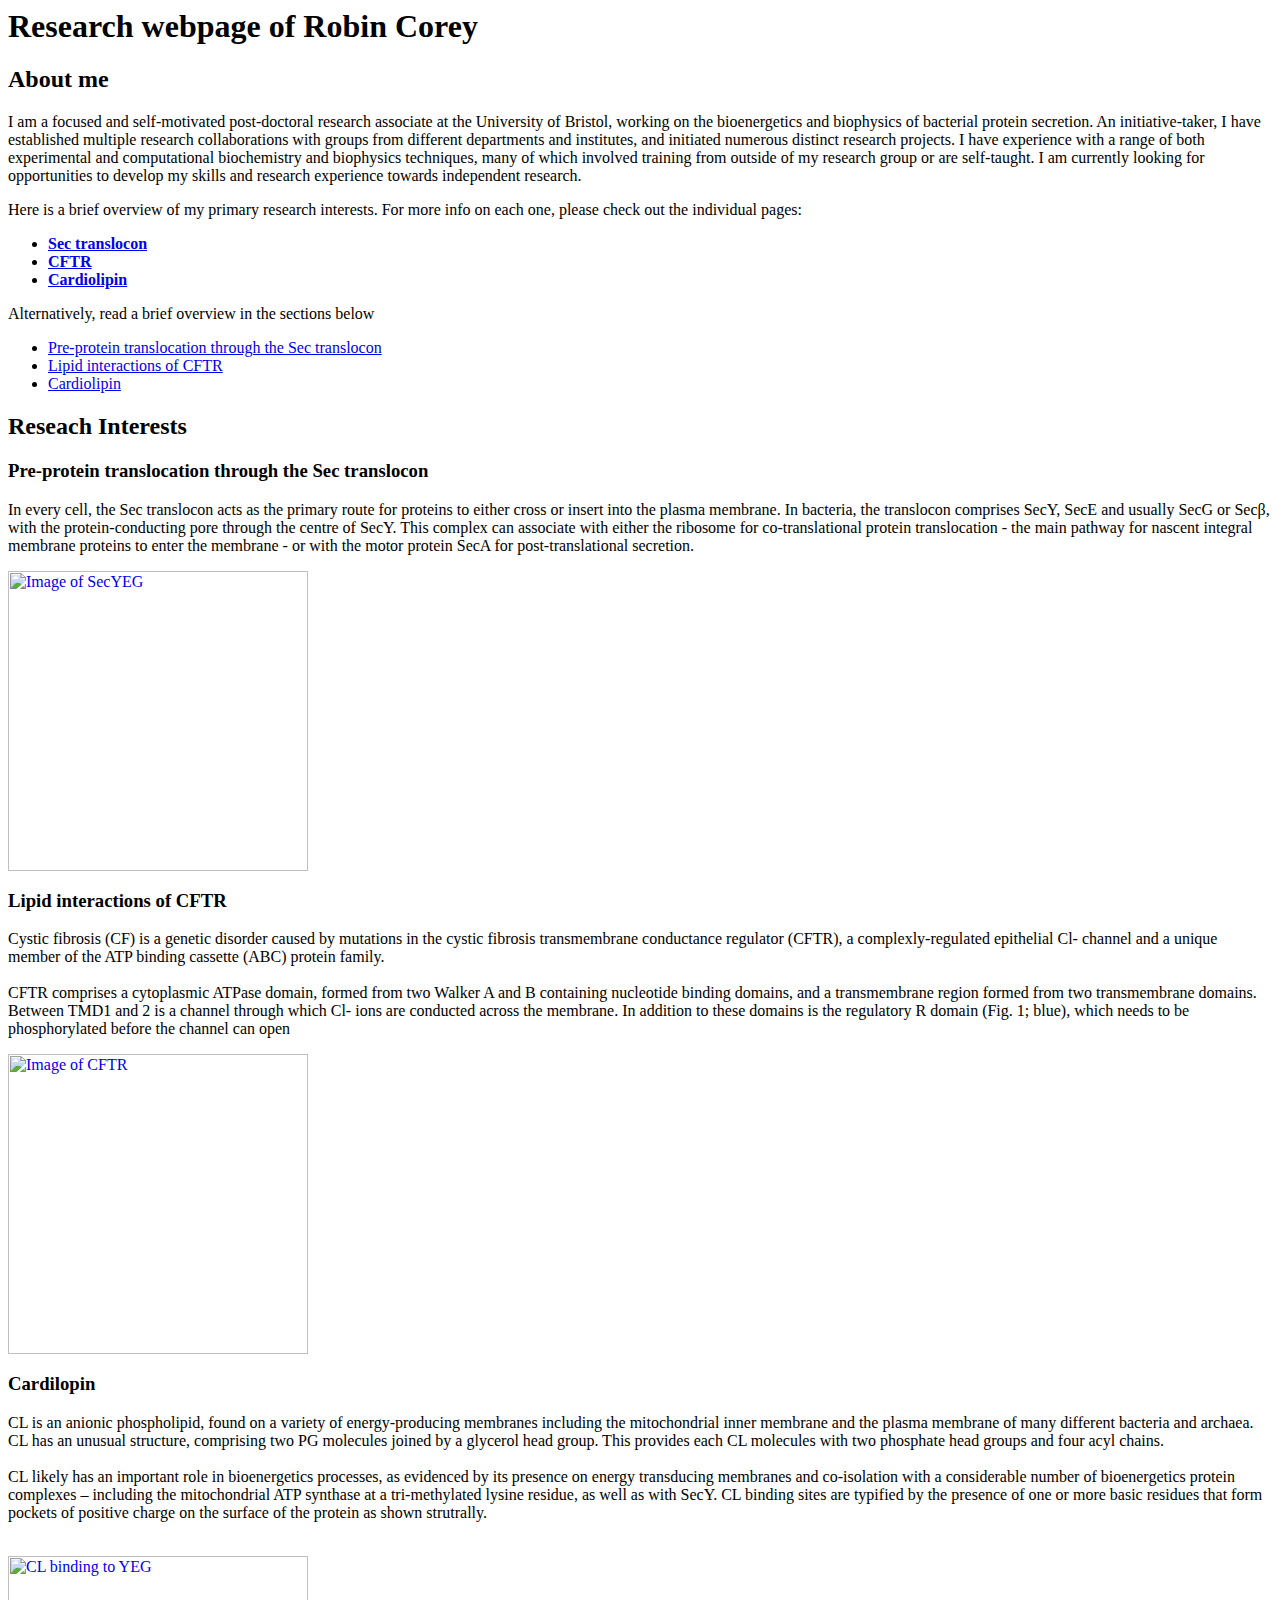
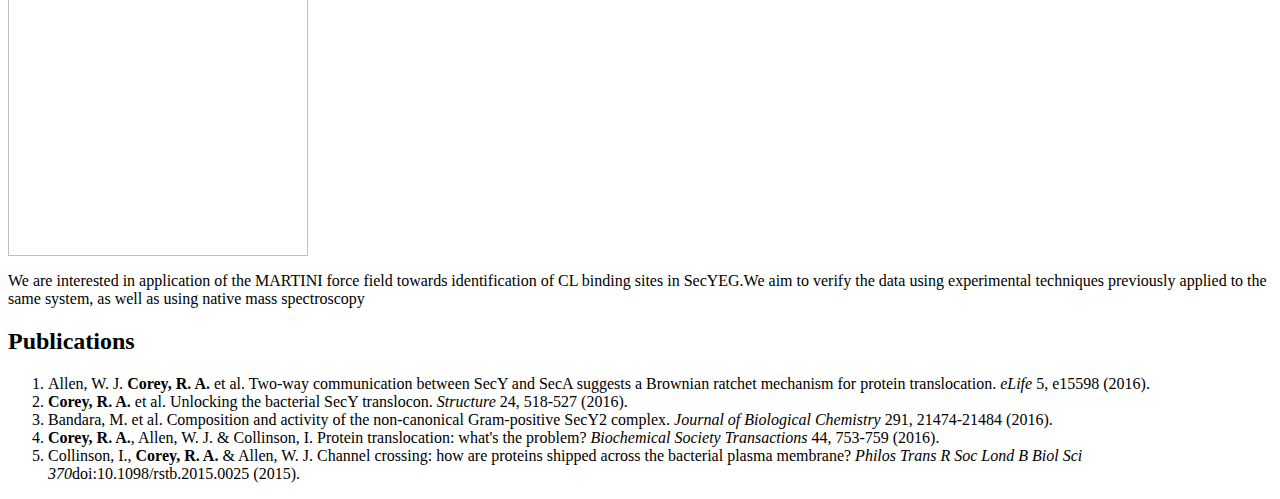
==== research.html @ cf024927 "Initial draft, work in progress" ====
<html>
	<head>
		<title> Research website of Robin Corey </title>
	</head>
	
	<body>
		<h1> Research webpage of Robin Corey </h1>
		<div id="Introduction">
			<h2> About me </h2>
			<p> I am a focused and self-motivated post-doctoral research associate at the University of Bristol, working on the bioenergetics and biophysics of bacterial protein secretion. An initiative-taker, I have established multiple research collaborations with groups from different departments and institutes, and initiated numerous distinct research projects. I have experience with a range of both experimental and computational biochemistry and biophysics techniques, many of which involved training from outside of my research group or are self-taught. I am currently looking for opportunities to develop my skills and research experience towards independent research.
			</p>
		</div>
		
		<div id="Reseach Interests">
			<p> Here is a brief overview of my primary research interests. For more info on each one, please check out the individual pages:</p>
			<ul>
				<li> <a href="https://www.youtube.com/watch?v=dQw4w9WgXcQ" target="_blank"><strong> Sec translocon </strong> </a> </li>
				<li> <a href="https://www.youtube.com/watch?v=dQw4w9WgXcQ" target="_blank"><strong> CFTR </strong></a></li>
				<li> <a href="https://www.youtube.com/watch?v=dQw4w9WgXcQ" target="_blank"><strong> Cardiolipin </strong> </a></li>
			</ul>
			<p> Alternatively, read a brief overview in the sections below </p>
			<ul>
				<li> <a href="#sec"> Pre-protein translocation through the Sec translocon </a> </li>
				<li> <a href="#cftr"> Lipid interactions of CFTR </a></li>
				<li> <a href="#cl"> Cardiolipin  </a></li>
			</ul>
			<h2> Reseach Interests </h2>
			<h3 id="sec"> Pre-protein translocation through the Sec translocon </h3>
			<p> In every cell, the Sec translocon acts as the primary route for proteins to either cross or insert into the plasma membrane. In bacteria, the translocon comprises SecY, SecE and usually SecG or Secβ, with the protein-conducting pore through the centre of SecY. This complex can associate with either the ribosome for co-translational protein translocation - the main pathway for nascent integral membrane proteins to enter the membrane - or with the motor protein SecA for post-translational secretion.  </p>
			<a href="https://www.youtube.com/watch?v=dQw4w9WgXcQ" target="_blank"><img src="C:\Users\Robin\Pictures\SecYEG.png"  height="300" alt="Image of SecYEG" /></a>
			<h3 id="cftr"> Lipid interactions of CFTR </h3>
			<p> Cystic fibrosis (CF) is a genetic disorder caused by mutations in the cystic fibrosis transmembrane conductance regulator (CFTR), a complexly-regulated epithelial Cl- channel and a unique member of the ATP binding cassette (ABC) protein family. <br /><br />CFTR comprises a cytoplasmic ATPase domain, formed from two Walker A and B containing nucleotide binding domains, and a transmembrane region formed from two transmembrane domains. Between TMD1 and 2 is a channel through which Cl- ions are conducted across the membrane. In addition to these domains is the regulatory R domain (Fig. 1; blue), which needs to be phosphorylated before the channel can open </p>
			<a href="https://www.youtube.com/watch?v=dQw4w9WgXcQ" target="_blank"><img src="C:\Users\Robin\Pictures\CFTR.png" height="300" alt="Image of CFTR"/></a>
			<h3 id="cl"> Cardilopin </h3>
			<p>CL is an anionic phospholipid, found on a variety of energy-producing membranes including the mitochondrial inner membrane and the plasma membrane of many different bacteria and archaea. CL has an unusual structure, comprising two PG molecules joined by a glycerol head group. This provides each CL molecules with two phosphate head groups and four acyl chains. <br /><br />
			CL likely has an important role in bioenergetics processes, as evidenced by its presence on energy transducing membranes and co-isolation with a considerable number of bioenergetics protein complexes – including the mitochondrial ATP synthase at a tri-methylated lysine residue,  as well as with SecY. CL binding sites are typified by the presence of one or more basic residues that form pockets of positive charge on the surface of the protein as shown strutrally.<br /><br /></p>
			<a href="https://www.youtube.com/watch?v=dQw4w9WgXcQ" target="_blank"><img src="C:\Users\Robin\Pictures\CL_bind.png" height="300" alt="CL binding to YEG"/></a>
			<p>
			We are interested in application of the MARTINI force field towards identification of CL binding sites in SecYEG.We aim to verify the data using experimental techniques previously applied to the same system, as well as using native mass spectroscopy
			</p>
			</div>
		<div id="Publications">
			<h2> Publications </h2>
			<ol>
			<li> Allen, W. J. <strong> Corey, R. A. </strong> et al. Two-way communication between SecY and SecA suggests a Brownian ratchet mechanism for protein translocation. <em>eLife</em> 5, e15598 (2016). </li>
			<li> <strong>Corey, R. A. </strong>et al. Unlocking the bacterial SecY translocon. <em>Structure</em> 24, 518-527 (2016).</li>
			<li> Bandara, M. et al. Composition and activity of the non-canonical Gram-positive SecY2 complex. <em>Journal of Biological Chemistry</em> 291, 21474-21484 (2016).</li>
			<li> <strong>Corey, R. A.</strong>, Allen, W. J. & Collinson, I. Protein translocation: what's the problem? <em>Biochemical Society Transactions</em> 44, 753-759 (2016).</li>
			<li> Collinson, I., <strong>Corey, R. A.</strong> & Allen, W. J. Channel crossing: how are proteins shipped across the bacterial plasma membrane? <em>Philos Trans R Soc Lond B Biol Sci 370</em>doi:10.1098/rstb.2015.0025 (2015).</li>
			</ol>
		</div>
	
	</body>
</html>
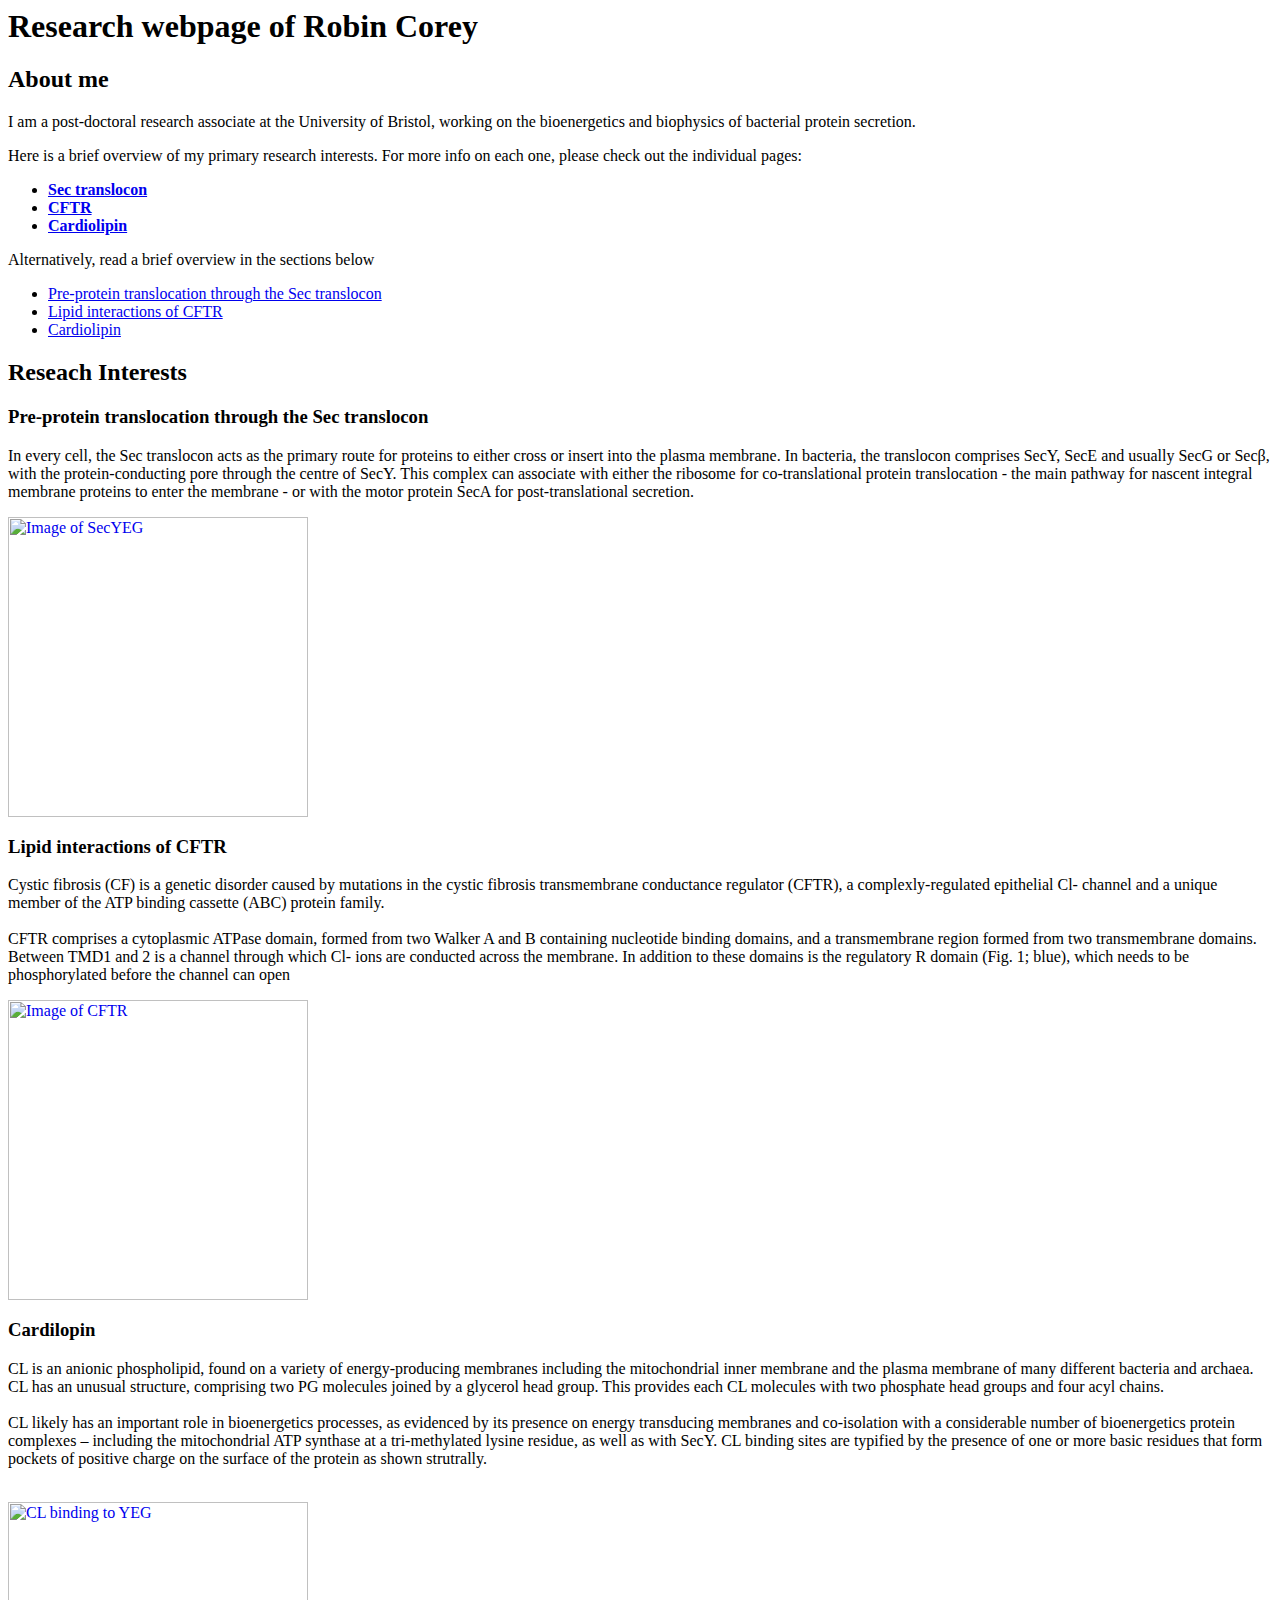
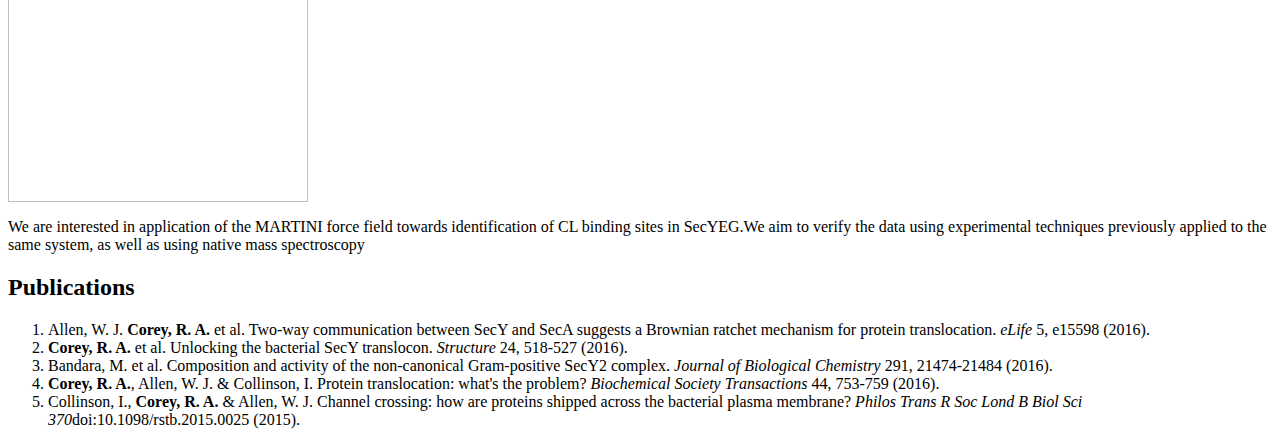
==== commit f12dc355: "test editing" ====
--- a/research.html
+++ b/research.html
@@ -7,7 +7,7 @@
 		<h1> Research webpage of Robin Corey </h1>
 		<div id="Introduction">
 			<h2> About me </h2>
-			<p> I am a focused and self-motivated post-doctoral research associate at the University of Bristol, working on the bioenergetics and biophysics of bacterial protein secretion. An initiative-taker, I have established multiple research collaborations with groups from different departments and institutes, and initiated numerous distinct research projects. I have experience with a range of both experimental and computational biochemistry and biophysics techniques, many of which involved training from outside of my research group or are self-taught. I am currently looking for opportunities to develop my skills and research experience towards independent research.
+			<p> I am a post-doctoral research associate at the University of Bristol, working on the bioenergetics and biophysics of bacterial protein secretion. 
 			</p>
 		</div>
 		
@@ -51,4 +51,4 @@
 		</div>
 	
 	</body>
-</html>+</html>
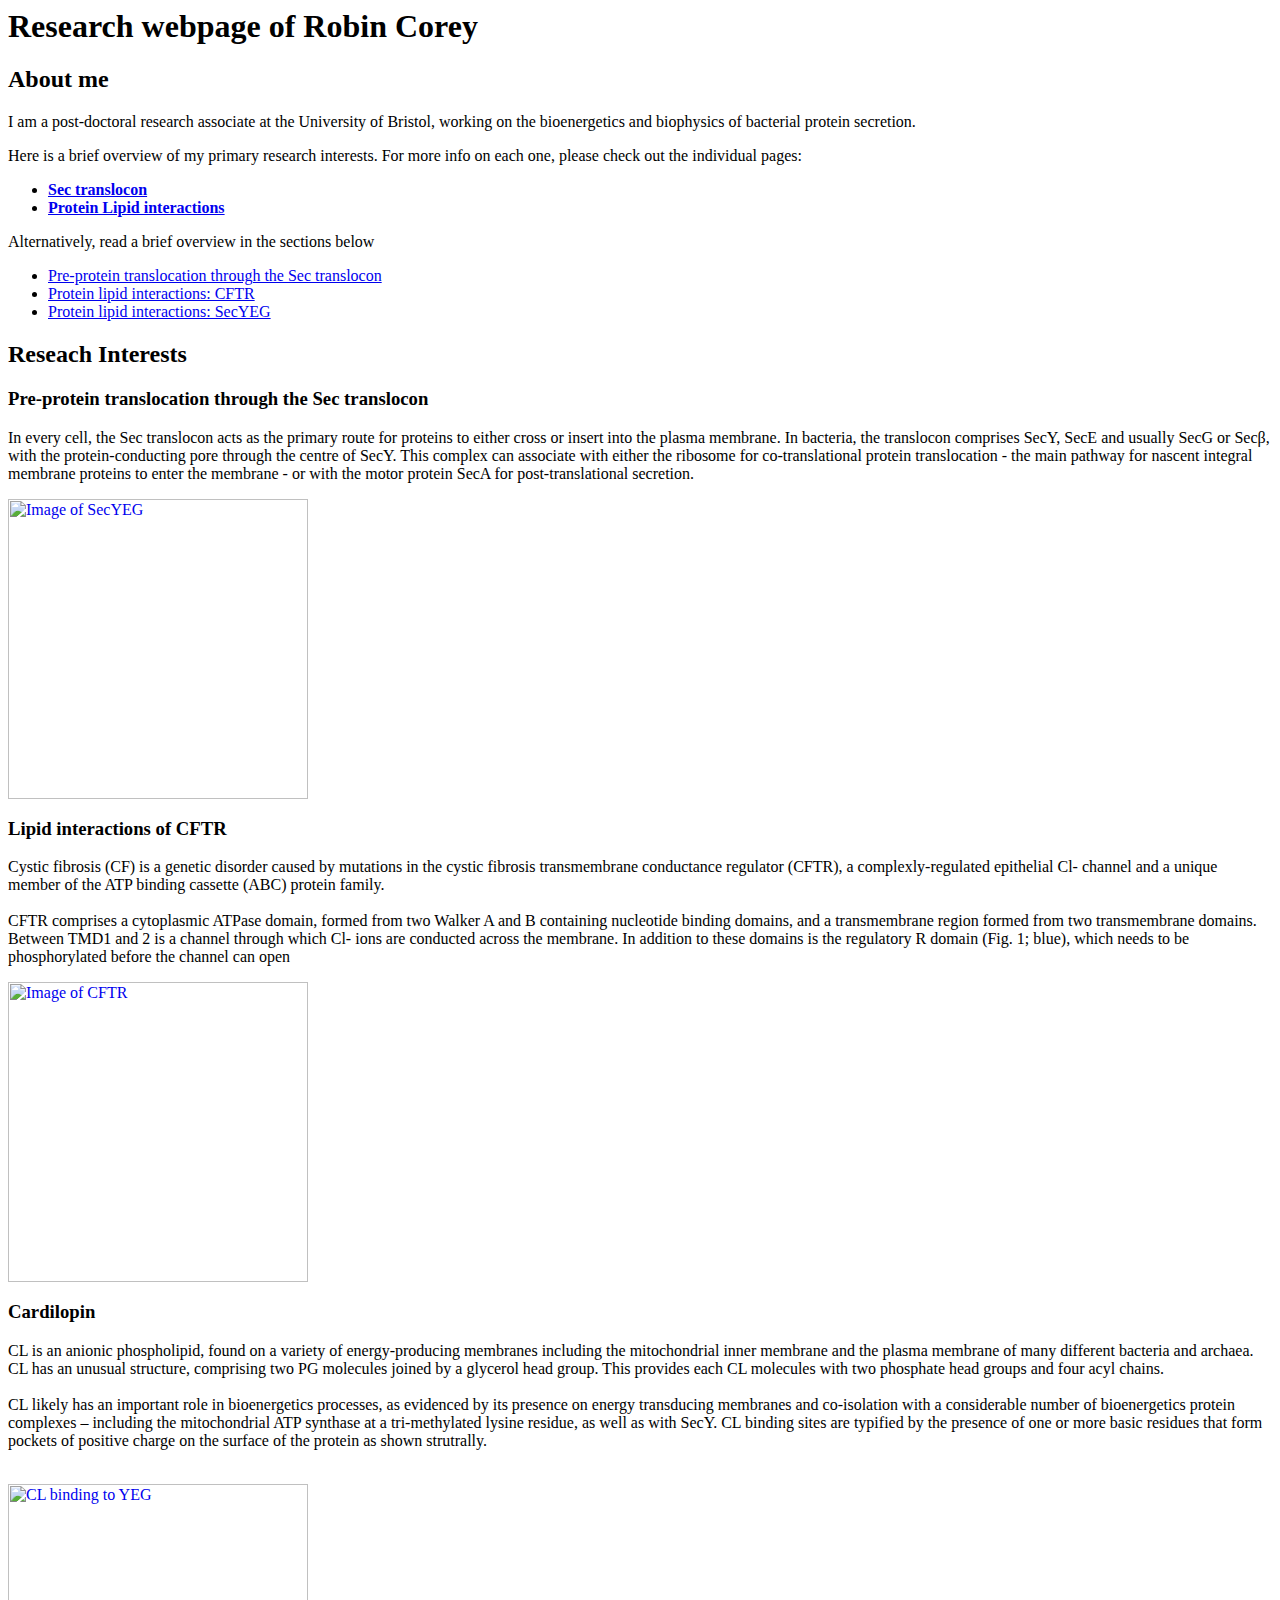
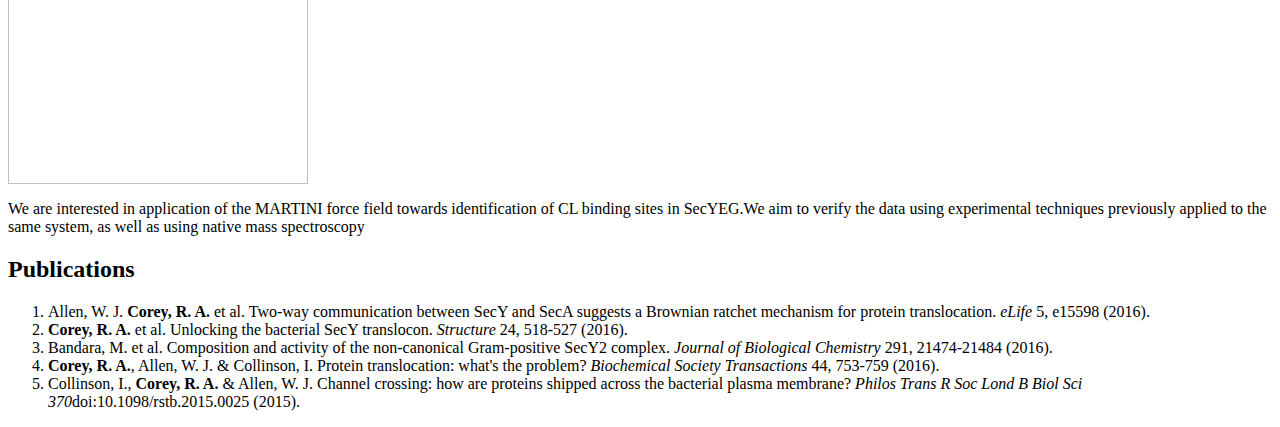
==== commit c08dd2f3: "updated ampersands, added lipid pages, edited text" ====
--- a/research.html
+++ b/research.html
@@ -15,14 +15,13 @@
 			<p> Here is a brief overview of my primary research interests. For more info on each one, please check out the individual pages:</p>
 			<ul>
 				<li> <a href="https://www.youtube.com/watch?v=dQw4w9WgXcQ" target="_blank"><strong> Sec translocon </strong> </a> </li>
-				<li> <a href="https://www.youtube.com/watch?v=dQw4w9WgXcQ" target="_blank"><strong> CFTR </strong></a></li>
-				<li> <a href="https://www.youtube.com/watch?v=dQw4w9WgXcQ" target="_blank"><strong> Cardiolipin </strong> </a></li>
+				<li> <a href="Protein-lipid interactions.html" target="_blank"><strong> Protein Lipid interactions </strong></a></li>
 			</ul>
 			<p> Alternatively, read a brief overview in the sections below </p>
 			<ul>
 				<li> <a href="#sec"> Pre-protein translocation through the Sec translocon </a> </li>
-				<li> <a href="#cftr"> Lipid interactions of CFTR </a></li>
-				<li> <a href="#cl"> Cardiolipin  </a></li>
+				<li> <a href="#cftr"> Protein lipid interactions: CFTR </a></li>
+				<li> <a href="#cl"> Protein lipid interactions: SecYEG  </a></li>
 			</ul>
 			<h2> Reseach Interests </h2>
 			<h3 id="sec"> Pre-protein translocation through the Sec translocon </h3>
@@ -45,8 +44,8 @@
 			<li> Allen, W. J. <strong> Corey, R. A. </strong> et al. Two-way communication between SecY and SecA suggests a Brownian ratchet mechanism for protein translocation. <em>eLife</em> 5, e15598 (2016). </li>
 			<li> <strong>Corey, R. A. </strong>et al. Unlocking the bacterial SecY translocon. <em>Structure</em> 24, 518-527 (2016).</li>
 			<li> Bandara, M. et al. Composition and activity of the non-canonical Gram-positive SecY2 complex. <em>Journal of Biological Chemistry</em> 291, 21474-21484 (2016).</li>
-			<li> <strong>Corey, R. A.</strong>, Allen, W. J. & Collinson, I. Protein translocation: what's the problem? <em>Biochemical Society Transactions</em> 44, 753-759 (2016).</li>
-			<li> Collinson, I., <strong>Corey, R. A.</strong> & Allen, W. J. Channel crossing: how are proteins shipped across the bacterial plasma membrane? <em>Philos Trans R Soc Lond B Biol Sci 370</em>doi:10.1098/rstb.2015.0025 (2015).</li>
+			<li> <strong>Corey, R. A.</strong>, Allen, W. J. &amp Collinson, I. Protein translocation: what's the problem? <em>Biochemical Society Transactions</em> 44, 753-759 (2016).</li>
+			<li> Collinson, I., <strong>Corey, R. A.</strong> &amp Allen, W. J. Channel crossing: how are proteins shipped across the bacterial plasma membrane? <em>Philos Trans R Soc Lond B Biol Sci 370</em>doi:10.1098/rstb.2015.0025 (2015).</li>
 			</ol>
 		</div>
 	
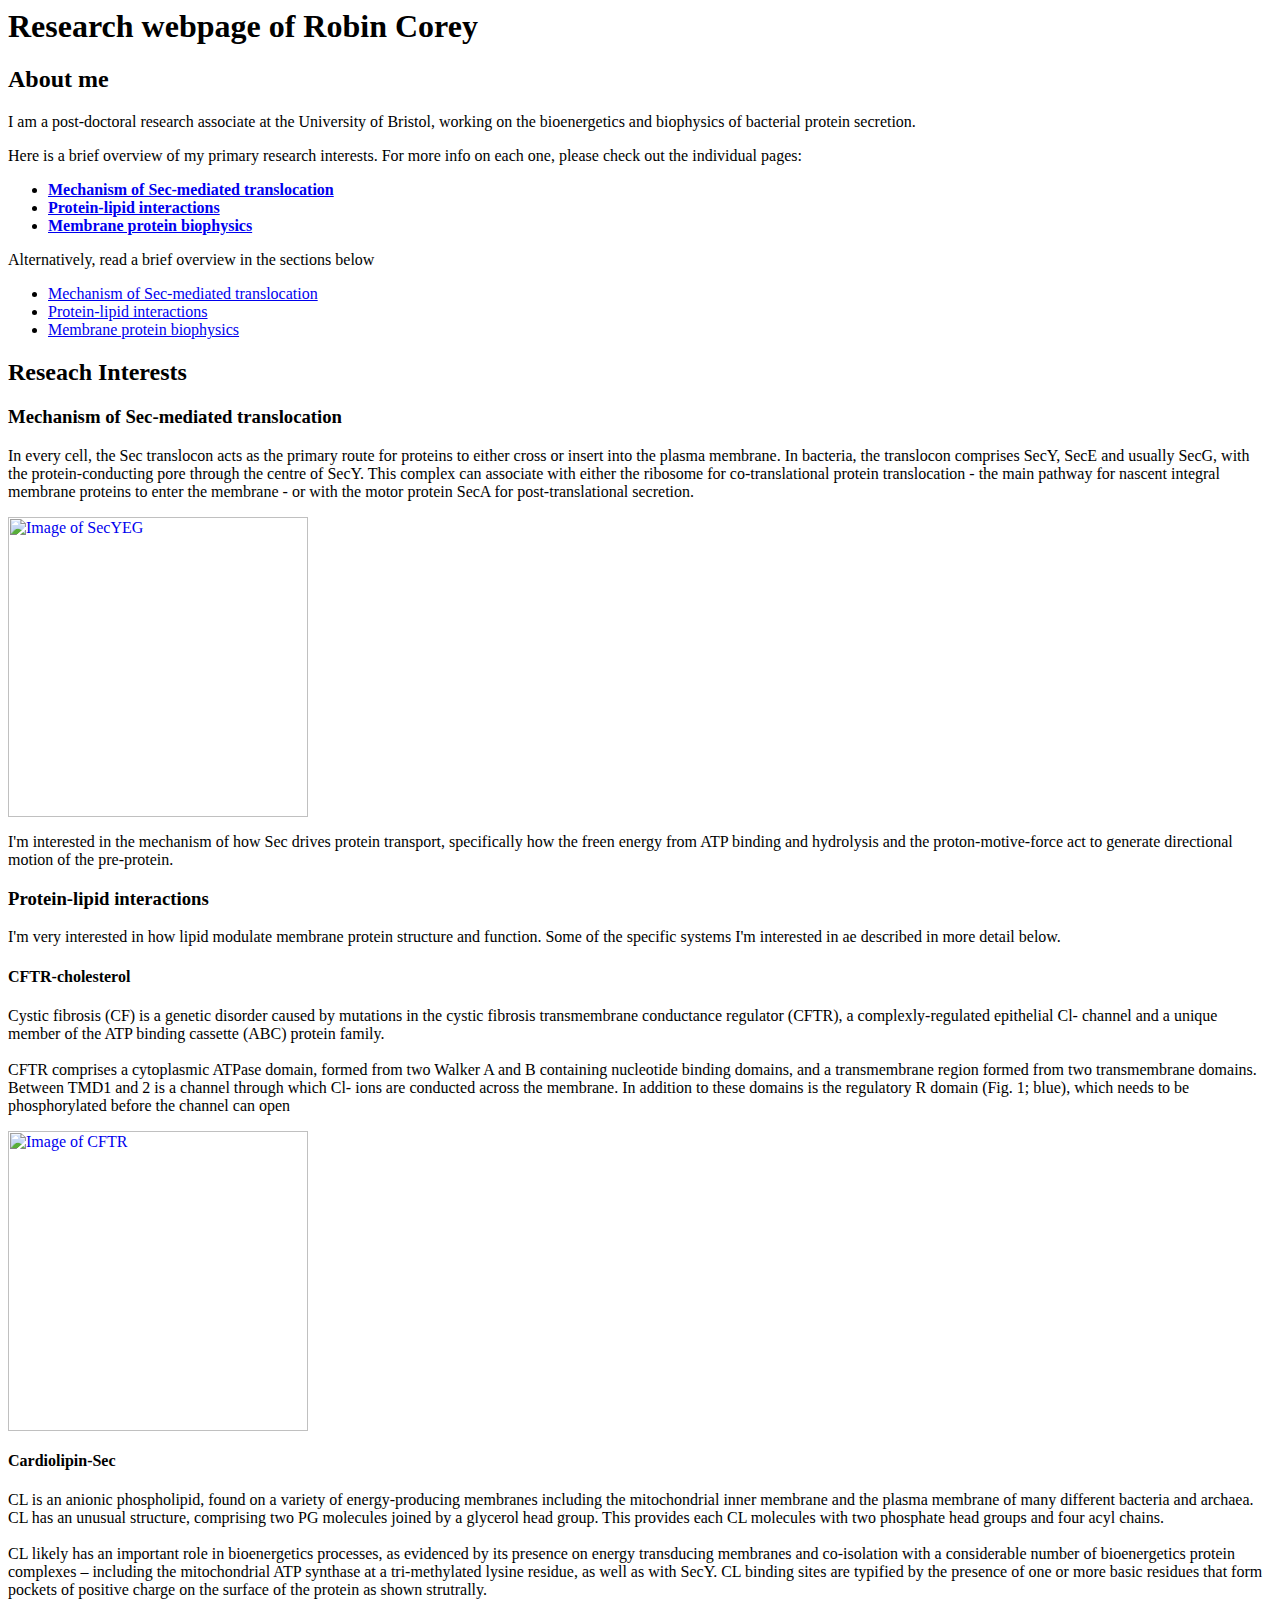
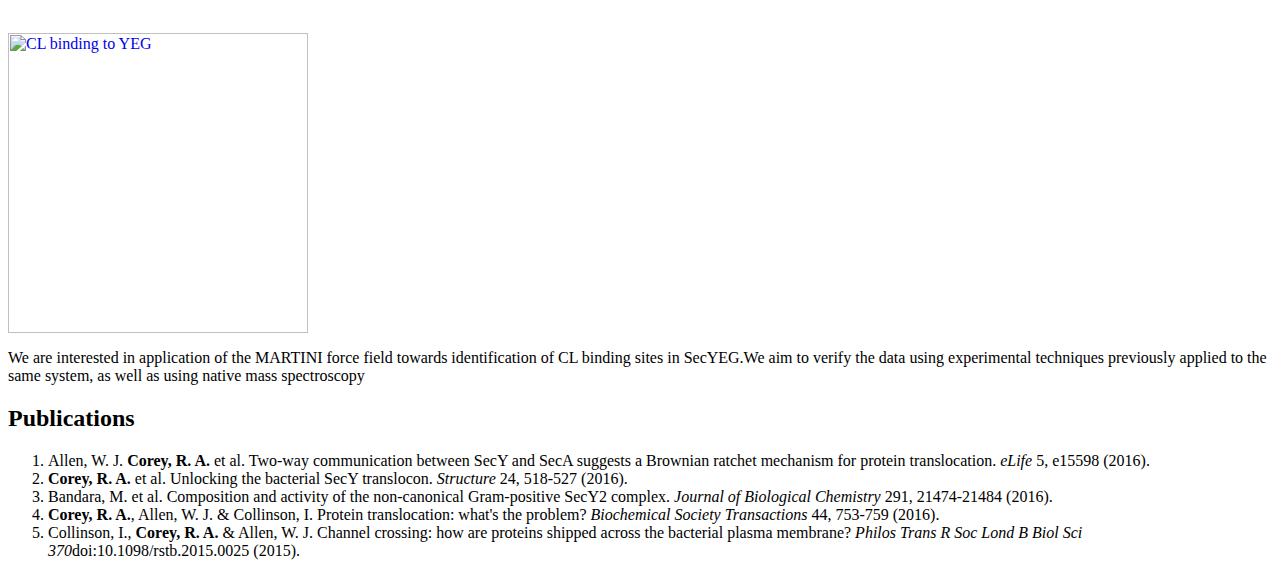
==== commit 925db26d: "editing the text and changing layout" ====
--- a/research.html
+++ b/research.html
@@ -14,23 +14,27 @@
 		<div id="Reseach Interests">
 			<p> Here is a brief overview of my primary research interests. For more info on each one, please check out the individual pages:</p>
 			<ul>
-				<li> <a href="https://www.youtube.com/watch?v=dQw4w9WgXcQ" target="_blank"><strong> Sec translocon </strong> </a> </li>
-				<li> <a href="Protein-lipid interactions.html" target="_blank"><strong> Protein Lipid interactions </strong></a></li>
+				<li> <a href="./Sec-medated-transport.html" target="_blank"><strong> Mechanism of Sec-mediated translocation </strong> </a> </li>
+				<li> <a href="./Protein-lipid-interactions.html" target="_blank"><strong> Protein-lipid interactions </strong></a></li>
+				<li> <a href="./Membrane-protein-biophysics.html" target="_blank"><strong> Membrane protein biophysics </strong></a></li>
 			</ul>
 			<p> Alternatively, read a brief overview in the sections below </p>
 			<ul>
-				<li> <a href="#sec"> Pre-protein translocation through the Sec translocon </a> </li>
-				<li> <a href="#cftr"> Protein lipid interactions: CFTR </a></li>
-				<li> <a href="#cl"> Protein lipid interactions: SecYEG  </a></li>
+				<li> <a href="#sec"> Mechanism of Sec-mediated translocation </a> </li>
+				<li> <a href="#lipid"> Protein-lipid interactions  </a></li>
+				<li> <a href="#biophys"> Membrane protein biophysics  </a></li>
 			</ul>
 			<h2> Reseach Interests </h2>
-			<h3 id="sec"> Pre-protein translocation through the Sec translocon </h3>
-			<p> In every cell, the Sec translocon acts as the primary route for proteins to either cross or insert into the plasma membrane. In bacteria, the translocon comprises SecY, SecE and usually SecG or Secβ, with the protein-conducting pore through the centre of SecY. This complex can associate with either the ribosome for co-translational protein translocation - the main pathway for nascent integral membrane proteins to enter the membrane - or with the motor protein SecA for post-translational secretion.  </p>
+			<h3 id="sec"> Mechanism of Sec-mediated translocation </h3>
+			<p> In every cell, the Sec translocon acts as the primary route for proteins to either cross or insert into the plasma membrane. In bacteria, the translocon comprises SecY, SecE and usually SecG, with the protein-conducting pore through the centre of SecY. This complex can associate with either the ribosome for co-translational protein translocation - the main pathway for nascent integral membrane proteins to enter the membrane - or with the motor protein SecA for post-translational secretion.  </p>
 			<a href="https://www.youtube.com/watch?v=dQw4w9WgXcQ" target="_blank"><img src="C:\Users\Robin\Pictures\SecYEG.png"  height="300" alt="Image of SecYEG" /></a>
-			<h3 id="cftr"> Lipid interactions of CFTR </h3>
+			<p> I'm interested in the mechanism of how Sec drives protein transport, specifically how the freen energy from ATP binding and hydrolysis and the proton-motive-force act to generate directional motion of the pre-protein.
+			<h3 id="lipid"> Protein-lipid interactions </h3>
+			<p> I'm very interested in how lipid modulate membrane protein structure and function. Some of the specific systems I'm interested in ae described in more detail below. </p>
+			<h4> CFTR-cholesterol </h4>
 			<p> Cystic fibrosis (CF) is a genetic disorder caused by mutations in the cystic fibrosis transmembrane conductance regulator (CFTR), a complexly-regulated epithelial Cl- channel and a unique member of the ATP binding cassette (ABC) protein family. <br /><br />CFTR comprises a cytoplasmic ATPase domain, formed from two Walker A and B containing nucleotide binding domains, and a transmembrane region formed from two transmembrane domains. Between TMD1 and 2 is a channel through which Cl- ions are conducted across the membrane. In addition to these domains is the regulatory R domain (Fig. 1; blue), which needs to be phosphorylated before the channel can open </p>
 			<a href="https://www.youtube.com/watch?v=dQw4w9WgXcQ" target="_blank"><img src="C:\Users\Robin\Pictures\CFTR.png" height="300" alt="Image of CFTR"/></a>
-			<h3 id="cl"> Cardilopin </h3>
+			<h4> Cardiolipin-Sec </h4>
 			<p>CL is an anionic phospholipid, found on a variety of energy-producing membranes including the mitochondrial inner membrane and the plasma membrane of many different bacteria and archaea. CL has an unusual structure, comprising two PG molecules joined by a glycerol head group. This provides each CL molecules with two phosphate head groups and four acyl chains. <br /><br />
 			CL likely has an important role in bioenergetics processes, as evidenced by its presence on energy transducing membranes and co-isolation with a considerable number of bioenergetics protein complexes – including the mitochondrial ATP synthase at a tri-methylated lysine residue,  as well as with SecY. CL binding sites are typified by the presence of one or more basic residues that form pockets of positive charge on the surface of the protein as shown strutrally.<br /><br /></p>
 			<a href="https://www.youtube.com/watch?v=dQw4w9WgXcQ" target="_blank"><img src="C:\Users\Robin\Pictures\CL_bind.png" height="300" alt="CL binding to YEG"/></a>
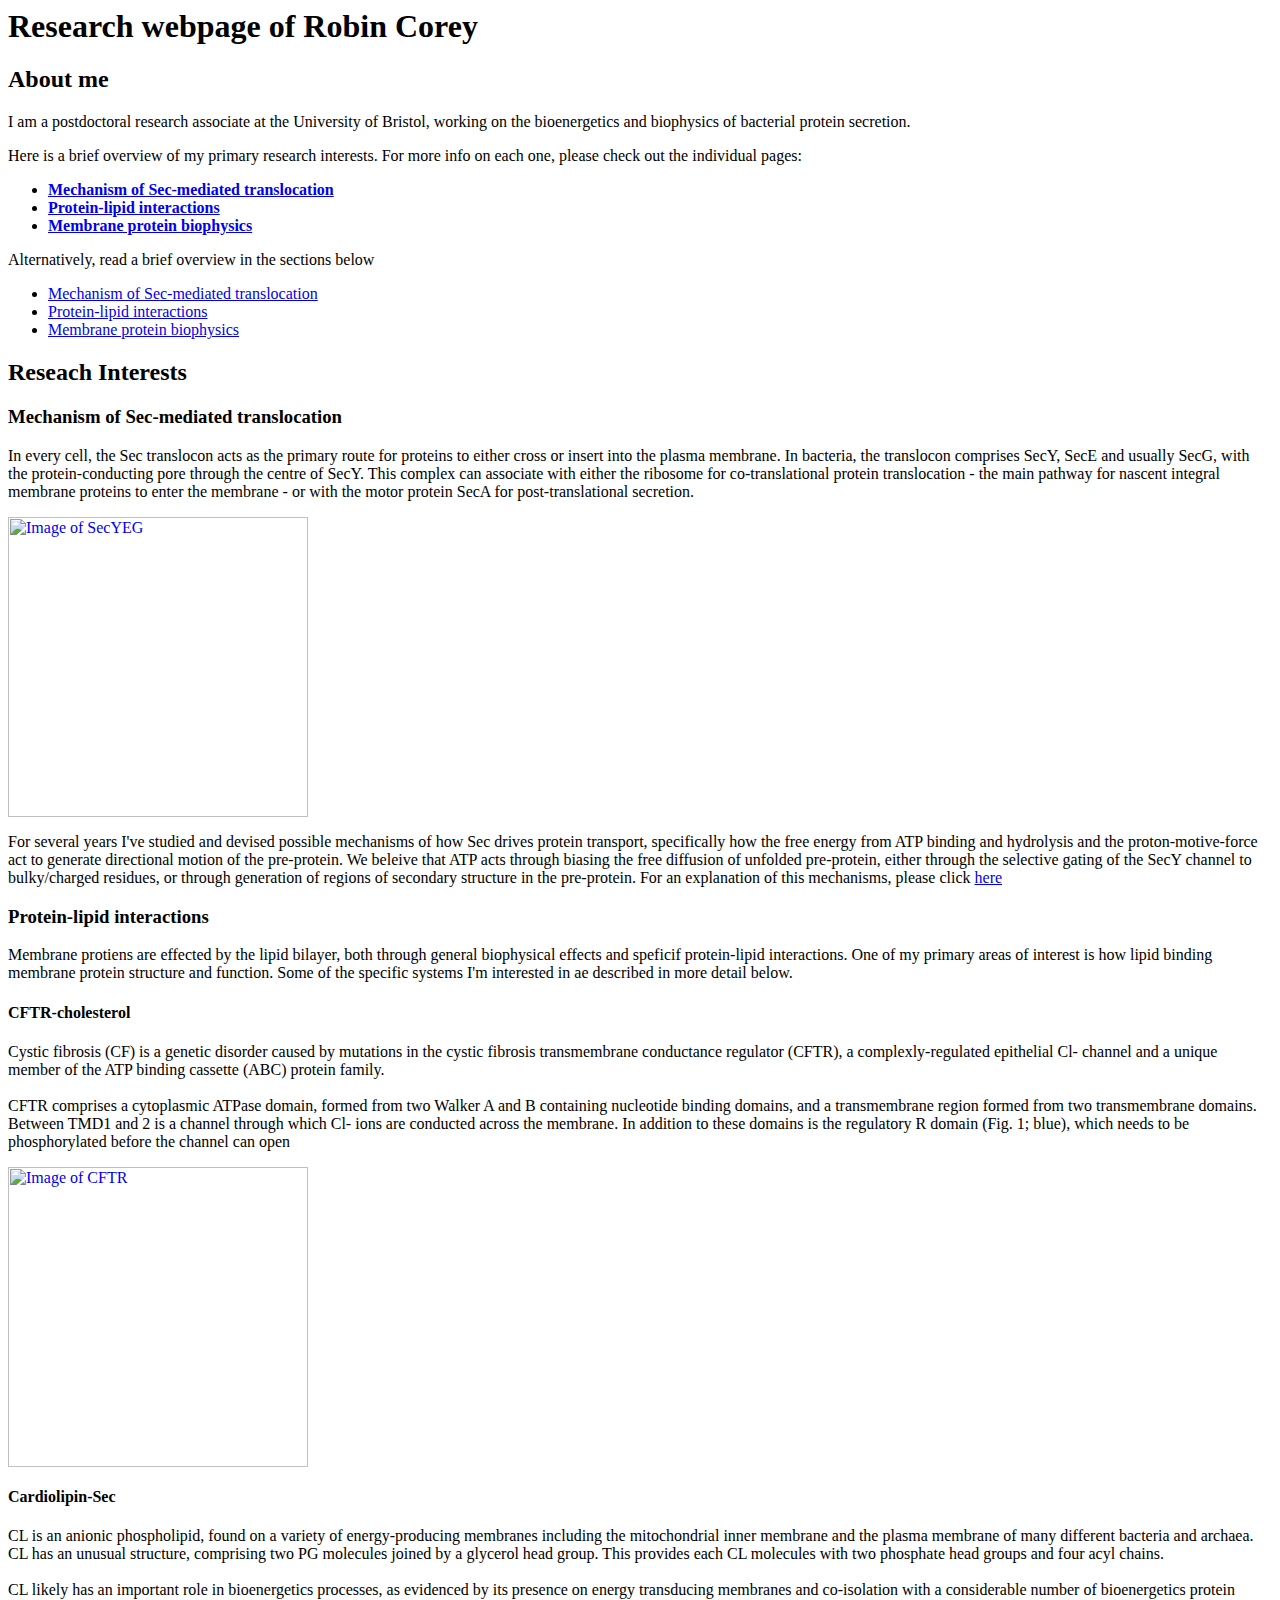
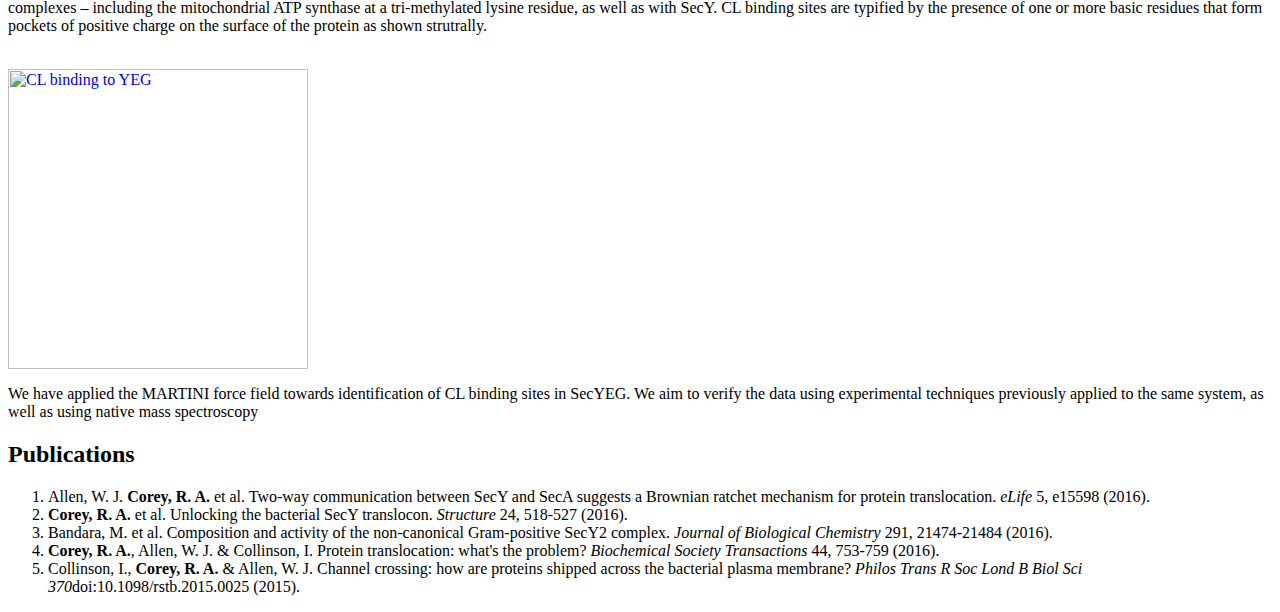
==== commit 94986259: "Update research.html" ====
--- a/research.html
+++ b/research.html
@@ -7,16 +7,16 @@
 		<h1> Research webpage of Robin Corey </h1>
 		<div id="Introduction">
 			<h2> About me </h2>
-			<p> I am a post-doctoral research associate at the University of Bristol, working on the bioenergetics and biophysics of bacterial protein secretion. 
+			<p> I am a postdoctoral research associate at the University of Bristol, working on the bioenergetics and biophysics of bacterial protein secretion. 
 			</p>
 		</div>
 		
 		<div id="Reseach Interests">
 			<p> Here is a brief overview of my primary research interests. For more info on each one, please check out the individual pages:</p>
 			<ul>
-				<li> <a href="./Sec-medated-transport.html" target="_blank"><strong> Mechanism of Sec-mediated translocation </strong> </a> </li>
-				<li> <a href="./Protein-lipid-interactions.html" target="_blank"><strong> Protein-lipid interactions </strong></a></li>
-				<li> <a href="./Membrane-protein-biophysics.html" target="_blank"><strong> Membrane protein biophysics </strong></a></li>
+				<li> <a href="./Pages/Sec-medated-transport.html" target="_blank"><strong> Mechanism of Sec-mediated translocation </strong> </a> </li>
+				<li> <a href="./Pages/Protein-lipid-interactions.html" target="_blank"><strong> Protein-lipid interactions </strong></a></li>
+				<li> <a href="./Pages/Membrane-protein-biophysics.html" target="_blank"><strong> Membrane protein biophysics </strong></a></li>
 			</ul>
 			<p> Alternatively, read a brief overview in the sections below </p>
 			<ul>
@@ -27,19 +27,19 @@
 			<h2> Reseach Interests </h2>
 			<h3 id="sec"> Mechanism of Sec-mediated translocation </h3>
 			<p> In every cell, the Sec translocon acts as the primary route for proteins to either cross or insert into the plasma membrane. In bacteria, the translocon comprises SecY, SecE and usually SecG, with the protein-conducting pore through the centre of SecY. This complex can associate with either the ribosome for co-translational protein translocation - the main pathway for nascent integral membrane proteins to enter the membrane - or with the motor protein SecA for post-translational secretion.  </p>
-			<a href="https://www.youtube.com/watch?v=dQw4w9WgXcQ" target="_blank"><img src="C:\Users\Robin\Pictures\SecYEG.png"  height="300" alt="Image of SecYEG" /></a>
-			<p> I'm interested in the mechanism of how Sec drives protein transport, specifically how the freen energy from ATP binding and hydrolysis and the proton-motive-force act to generate directional motion of the pre-protein.
+			<a href="https://www.youtube.com/watch?v=dQw4w9WgXcQ" target="_blank"><img src="./Images/SecYEG.png"  height="300" alt="Image of SecYEG" /></a>
+			<p> For several years I've studied and devised possible mechanisms of how Sec drives protein transport, specifically how the free energy from ATP binding and hydrolysis and the proton-motive-force act to generate directional motion of the pre-protein. We beleive that ATP acts through biasing the free diffusion of unfolded pre-protein, either through the selective gating of the SecY channel to bulky/charged residues, or through generation of regions of secondary structure in the pre-protein. For an explanation of this mechanisms, please click <a href="./Sec-medated-transport.html" target="_blank"> here </a>
 			<h3 id="lipid"> Protein-lipid interactions </h3>
-			<p> I'm very interested in how lipid modulate membrane protein structure and function. Some of the specific systems I'm interested in ae described in more detail below. </p>
+			<p> Membrane protiens are effected by the lipid bilayer, both through general biophysical effects and speficif protein-lipid interactions. One of my primary areas of interest is how lipid binding membrane protein structure and function. Some of the specific systems I'm interested in ae described in more detail below. </p>
 			<h4> CFTR-cholesterol </h4>
 			<p> Cystic fibrosis (CF) is a genetic disorder caused by mutations in the cystic fibrosis transmembrane conductance regulator (CFTR), a complexly-regulated epithelial Cl- channel and a unique member of the ATP binding cassette (ABC) protein family. <br /><br />CFTR comprises a cytoplasmic ATPase domain, formed from two Walker A and B containing nucleotide binding domains, and a transmembrane region formed from two transmembrane domains. Between TMD1 and 2 is a channel through which Cl- ions are conducted across the membrane. In addition to these domains is the regulatory R domain (Fig. 1; blue), which needs to be phosphorylated before the channel can open </p>
-			<a href="https://www.youtube.com/watch?v=dQw4w9WgXcQ" target="_blank"><img src="C:\Users\Robin\Pictures\CFTR.png" height="300" alt="Image of CFTR"/></a>
+			<a href="https://www.youtube.com/watch?v=dQw4w9WgXcQ" target="_blank"><img src="./Images/CFTR.png" height="300" alt="Image of CFTR"/></a>
 			<h4> Cardiolipin-Sec </h4>
 			<p>CL is an anionic phospholipid, found on a variety of energy-producing membranes including the mitochondrial inner membrane and the plasma membrane of many different bacteria and archaea. CL has an unusual structure, comprising two PG molecules joined by a glycerol head group. This provides each CL molecules with two phosphate head groups and four acyl chains. <br /><br />
 			CL likely has an important role in bioenergetics processes, as evidenced by its presence on energy transducing membranes and co-isolation with a considerable number of bioenergetics protein complexes – including the mitochondrial ATP synthase at a tri-methylated lysine residue,  as well as with SecY. CL binding sites are typified by the presence of one or more basic residues that form pockets of positive charge on the surface of the protein as shown strutrally.<br /><br /></p>
-			<a href="https://www.youtube.com/watch?v=dQw4w9WgXcQ" target="_blank"><img src="C:\Users\Robin\Pictures\CL_bind.png" height="300" alt="CL binding to YEG"/></a>
+			<a href="https://www.youtube.com/watch?v=dQw4w9WgXcQ" target="_blank"><img src="./Images/./Images/CL_bind.png" height="300" alt="CL binding to YEG"/></a>
 			<p>
-			We are interested in application of the MARTINI force field towards identification of CL binding sites in SecYEG.We aim to verify the data using experimental techniques previously applied to the same system, as well as using native mass spectroscopy
+			We have applied the MARTINI force field towards identification of CL binding sites in SecYEG. We aim to verify the data using experimental techniques previously applied to the same system, as well as using native mass spectroscopy
 			</p>
 			</div>
 		<div id="Publications">
